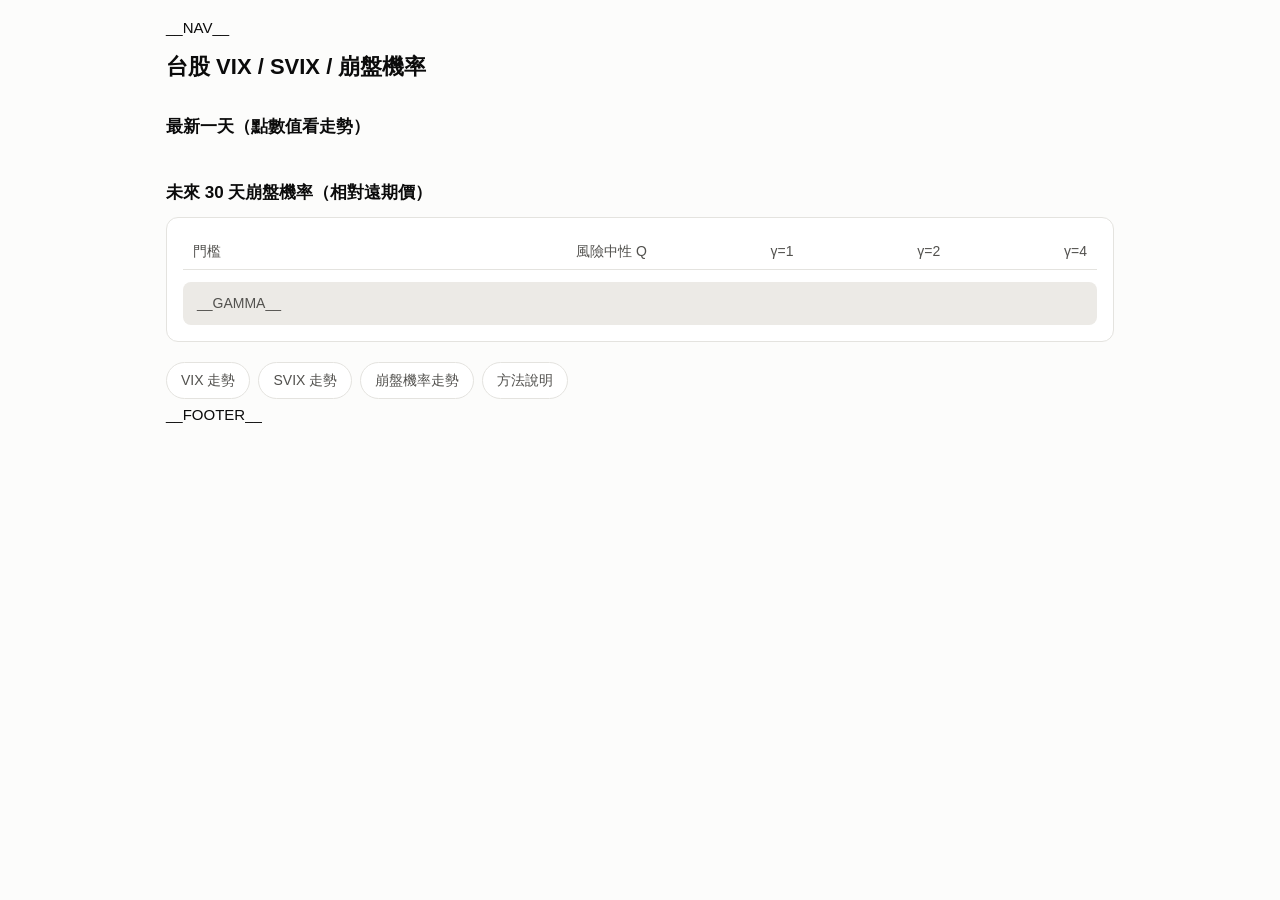
==== src/twvix/site/index.html @ 9958f335 "Split report into multiple pages: latest-only index, plot pages, methodology; explain gamma Co-Autho" ====
<!DOCTYPE html>
<html lang="zh-Hant"><head><meta charset="utf-8"><meta name="viewport" content="width=device-width, initial-scale=1"><title>台股 VIX / SVIX / 崩盤機率</title><link rel="stylesheet" href="assets/style.css"></head><body><main>
__NAV__
<h1>台股 VIX / SVIX / 崩盤機率</h1>
<div class="sub" id="asof"></div>

<h2>最新一天（點數值看走勢）</h2>
<div class="stats" id="stats"></div>

<h2>未來 30 天崩盤機率（相對遠期價）</h2>
<div class="card">
  <table id="ctable"><thead><tr><th>門檻</th><th>風險中性 Q</th><th>γ=1</th><th>γ=2</th><th>γ=4</th></tr></thead><tbody></tbody></table>
  <div class="note" id="cnote" hidden></div>
  <p class="explain">__GAMMA__</p>
</div>

<div class="bar" style="margin-top:20px">
  <a class="btn" href="vix.html">VIX 走勢</a>
  <a class="btn" href="svix.html">SVIX 走勢</a>
  <a class="btn" href="crash.html">崩盤機率走勢</a>
  <a class="btn" href="methodology.html">方法說明</a>
</div>
__FOOTER__
</main>
<script src="assets/data.js"></script><script src="assets/common.js"></script>
<script>
const last = S[S.length - 1];
$('#asof').textContent = last ? `最新資料日期 ${last.date}　近月 ${last.near_expiry}、次月 ${last.next_expiry}` : '尚無資料';
if (last) {
  const st = [
    ['VIX（自算）', num(last.vix), last.vix_taifex_published != null ? `公布值 ${num(last.vix_taifex_published)}，差 ${num(last.vix_diff, 2)}` : '公布值尚未取得', 'vix.html'],
    ['SVIX', num(last.svix), '遠期價正規化', 'svix.html'],
    ['VIX − SVIX', num(last.vix - last.svix), '左尾敏感度', 'svix.html#spread'],
    ['Q（跌逾 10%）', pct(pOf(last.date, '0.9', '0')), '30 天，風險中性', 'crash.html?th=0.9'],
    ['Q（跌逾 20%）', pct(pOf(last.date, '0.8', '0')), '30 天，風險中性', 'crash.html?th=0.8'],
  ];
  const box = $('#stats');
  st.forEach(([k, v, n, href]) => {
    const a = document.createElement('a'); a.className = 'stat'; a.href = href;
    [['k', k], ['v', v], ['n', n], ['go', '看走勢 →']].forEach(([c, t]) => { const e = document.createElement('div'); e.className = c; e.textContent = t; a.appendChild(e); });
    box.appendChild(a);
  });
  const tb = $('#ctable tbody');
  [['0.9', '跌逾 10%（K/F<0.90）'], ['0.8', '跌逾 20%（K/F<0.80）']].forEach(([th, lab]) => {
    const tr = document.createElement('tr');
    [lab, ...GAMMAS.map(g => pct(pOf(last.date, th, g)))].forEach(t => { const td = document.createElement('td'); td.textContent = t; tr.appendChild(td); });
    tb.appendChild(tr);
  });
  const notes = flagText(last.quality_flags), n = $('#cnote');
  n.hidden = !notes.length; n.textContent = notes.length ? '注意：' + notes.join('；') : '';
}
</script></body></html>
---- src/twvix/site/assets/style.css ----
:root {
  color-scheme: light;
  --surface: #fcfcfb; --card: #ffffff; --line: #e4e3df; --grid: #eceae6;
  --ink: #0b0b0b; --ink-2: #52514e; --ink-3: #85847f;
  --s1: #2a78d6; --s2: #eb6834; --s3: #1baf7a;
  --o1: #0d366b; --o2: #1c5cab; --o3: #3987e5; --o4: #86b6ef;
  --warn: #8a5a00; --warn-bg: #fff4d9;
}
@media (prefers-color-scheme: dark) {
  :root {
    color-scheme: dark;
    --surface: #1a1a19; --card: #222221; --line: #3a3a38; --grid: #2d2d2b;
    --ink: #f0efec; --ink-2: #c3c2b7; --ink-3: #8f8e86;
    --s1: #3987e5; --s2: #d95926; --s3: #199e70;
    --o1: #cde2fb; --o2: #86b6ef; --o3: #3987e5; --o4: #1c5cab;
    --warn: #f0c36b; --warn-bg: #3a2f12;
  }
}
* { box-sizing: border-box; }
body { margin: 0; background: var(--surface); color: var(--ink); font: 15px/1.65 -apple-system, "Segoe UI", "PingFang TC", "Noto Sans TC", sans-serif; }
main { max-width: 980px; margin: 0 auto; padding: 16px 16px 48px; }
nav { display: flex; flex-wrap: wrap; gap: 4px 18px; padding: 10px 0 12px; border-bottom: 1px solid var(--line); margin-bottom: 16px; font-size: 14px; }
nav a { color: var(--ink-2); text-decoration: none; padding: 2px 0; border-bottom: 2px solid transparent; }
nav a:hover { color: var(--ink); }
nav a[aria-current="page"] { color: var(--ink); border-bottom-color: var(--ink); font-weight: 600; }
h1 { font-size: 22px; font-weight: 600; margin: 8px 0 4px; }
h2 { font-size: 17px; font-weight: 600; margin: 28px 0 10px; }
h3 { font-size: 15px; font-weight: 600; margin: 20px 0 6px; }
.sub { color: var(--ink-2); font-size: 14px; }
.card { background: var(--card); border: 1px solid var(--line); border-radius: 12px; padding: 16px; }
.stats { display: grid; grid-template-columns: repeat(auto-fit, minmax(150px, 1fr)); gap: 12px; margin-top: 4px; }
a.stat { display: block; color: inherit; text-decoration: none; background: var(--card); border: 1px solid var(--line); border-radius: 12px; padding: 12px 14px; }
a.stat:hover, a.stat:focus-visible { border-color: var(--ink-3); outline: none; }
a.stat:focus-visible { outline: 2px solid var(--s1); outline-offset: 2px; }
.stat .k { color: var(--ink-2); font-size: 13px; }
.stat .v { font-size: 28px; font-weight: 600; line-height: 1.2; font-variant-numeric: tabular-nums; }
.stat .n { color: var(--ink-3); font-size: 12px; }
.stat .go { color: var(--ink-3); font-size: 12px; margin-top: 4px; }
table { border-collapse: collapse; width: 100%; font-variant-numeric: tabular-nums; }
th, td { text-align: right; padding: 6px 10px; border-bottom: 1px solid var(--line); font-size: 14px; }
th:first-child, td:first-child { text-align: left; }
th { color: var(--ink-2); font-weight: 500; }
.note { background: var(--warn-bg); color: var(--warn); border-radius: 8px; padding: 8px 12px; font-size: 13px; margin-top: 10px; }
.explain { background: var(--grid); border-radius: 8px; padding: 10px 14px; font-size: 14px; color: var(--ink-2); margin: 12px 0 0; }
.explain b { color: var(--ink); font-weight: 600; }
.bar { display: flex; flex-wrap: wrap; gap: 8px; align-items: center; margin: 12px 0 4px; }
.bar .lab { color: var(--ink-2); font-size: 13px; margin-right: 4px; }
button.chip, a.btn { font: inherit; font-size: 14px; padding: 6px 14px; border-radius: 999px; border: 1px solid var(--line); background: var(--card); color: var(--ink-2); cursor: pointer; text-decoration: none; display: inline-block; }
a.btn:hover { color: var(--ink); border-color: var(--ink-3); }
button.chip { font-size: 13px; padding: 4px 12px; }
button.chip[aria-pressed="true"] { background: var(--ink); color: var(--surface); border-color: var(--ink); }
button.chip:focus-visible, a.btn:focus-visible { outline: 2px solid var(--s1); outline-offset: 2px; }
.chart { position: relative; height: 300px; }
.chart.short { height: 210px; }
.ctitle { font-size: 14px; font-weight: 600; margin: 0 0 2px; }
.cdesc { font-size: 12px; color: var(--ink-3); margin: 0 0 8px; }
details { margin-top: 12px; } summary { cursor: pointer; color: var(--ink-2); font-size: 14px; }
.scroll { max-height: 340px; overflow: auto; margin-top: 8px; }
.method p, .method li { font-size: 14px; color: var(--ink-2); margin: 6px 0; }
.method code, .eq { font-family: ui-monospace, Menlo, monospace; font-size: 13px; background: var(--grid); padding: 1px 6px; border-radius: 4px; color: var(--ink); }
.eq { display: block; padding: 8px 12px; margin: 8px 0; overflow-x: auto; white-space: pre; }
footer { margin-top: 36px; color: var(--ink-3); font-size: 13px; border-top: 1px solid var(--line); padding-top: 12px; }
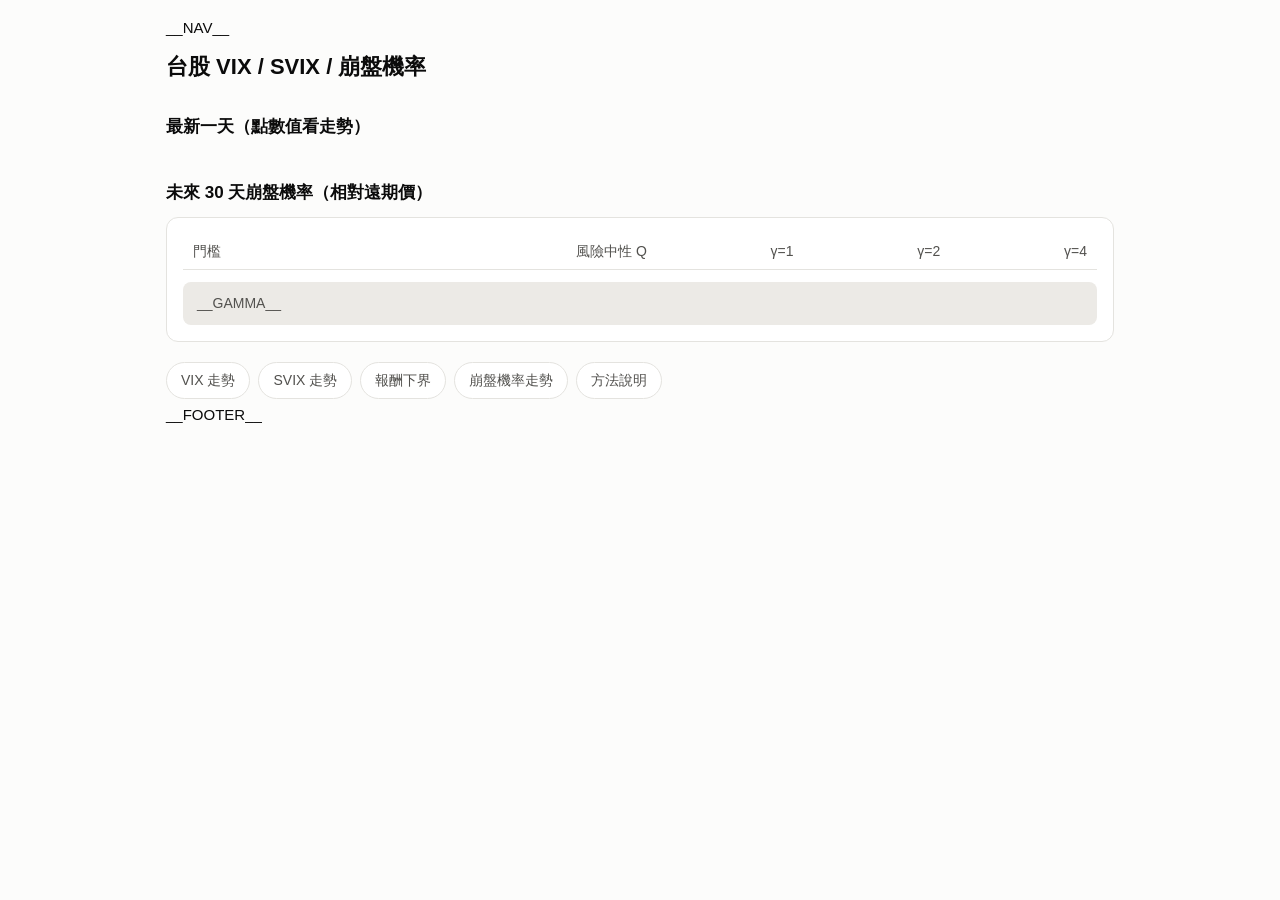
==== commit 3612c687: "Add SVIX-based expected excess return lower bound page, index card, CSV download Co-Authored-By: Cla" ====
--- a/src/twvix/site/index.html
+++ b/src/twvix/site/index.html
@@ -17,6 +17,7 @@
 <div class="bar" style="margin-top:20px">
   <a class="btn" href="vix.html">VIX 走勢</a>
   <a class="btn" href="svix.html">SVIX 走勢</a>
+  <a class="btn" href="bound.html">報酬下界</a>
   <a class="btn" href="crash.html">崩盤機率走勢</a>
   <a class="btn" href="methodology.html">方法說明</a>
 </div>
@@ -31,6 +32,7 @@
     ['VIX（自算）', num(last.vix), last.vix_taifex_published != null ? `公布值 ${num(last.vix_taifex_published)}，差 ${num(last.vix_diff, 2)}` : '公布值尚未取得', 'vix.html'],
     ['SVIX', num(last.svix), '遠期價正規化', 'svix.html'],
     ['VIX − SVIX', num(last.vix - last.svix), '左尾敏感度', 'svix.html#spread'],
+    ['報酬下界（30 天）', pct(last.lb_30d, 2), '預期超額報酬至少，Rf·SVIX²·T', 'bound.html'],
     ['Q（跌逾 10%）', pct(pOf(last.date, '0.9', '0')), '30 天，風險中性', 'crash.html?th=0.9'],
     ['Q（跌逾 20%）', pct(pOf(last.date, '0.8', '0')), '30 天，風險中性', 'crash.html?th=0.8'],
   ];
--- a/src/twvix/site/assets/style.css
+++ b/src/twvix/site/assets/style.css
@@ -29,7 +29,7 @@
 .sub { color: var(--ink-2); font-size: 14px; }
 .card { background: var(--card); border: 1px solid var(--line); border-radius: 12px; padding: 16px; }
 .stats { display: grid; grid-template-columns: repeat(auto-fit, minmax(150px, 1fr)); gap: 12px; margin-top: 4px; }
-a.stat { display: block; color: inherit; text-decoration: none; background: var(--card); border: 1px solid var(--line); border-radius: 12px; padding: 12px 14px; }
+a.stat, div.stat { display: block; color: inherit; text-decoration: none; background: var(--card); border: 1px solid var(--line); border-radius: 12px; padding: 12px 14px; }
 a.stat:hover, a.stat:focus-visible { border-color: var(--ink-3); outline: none; }
 a.stat:focus-visible { outline: 2px solid var(--s1); outline-offset: 2px; }
 .stat .k { color: var(--ink-2); font-size: 13px; }
